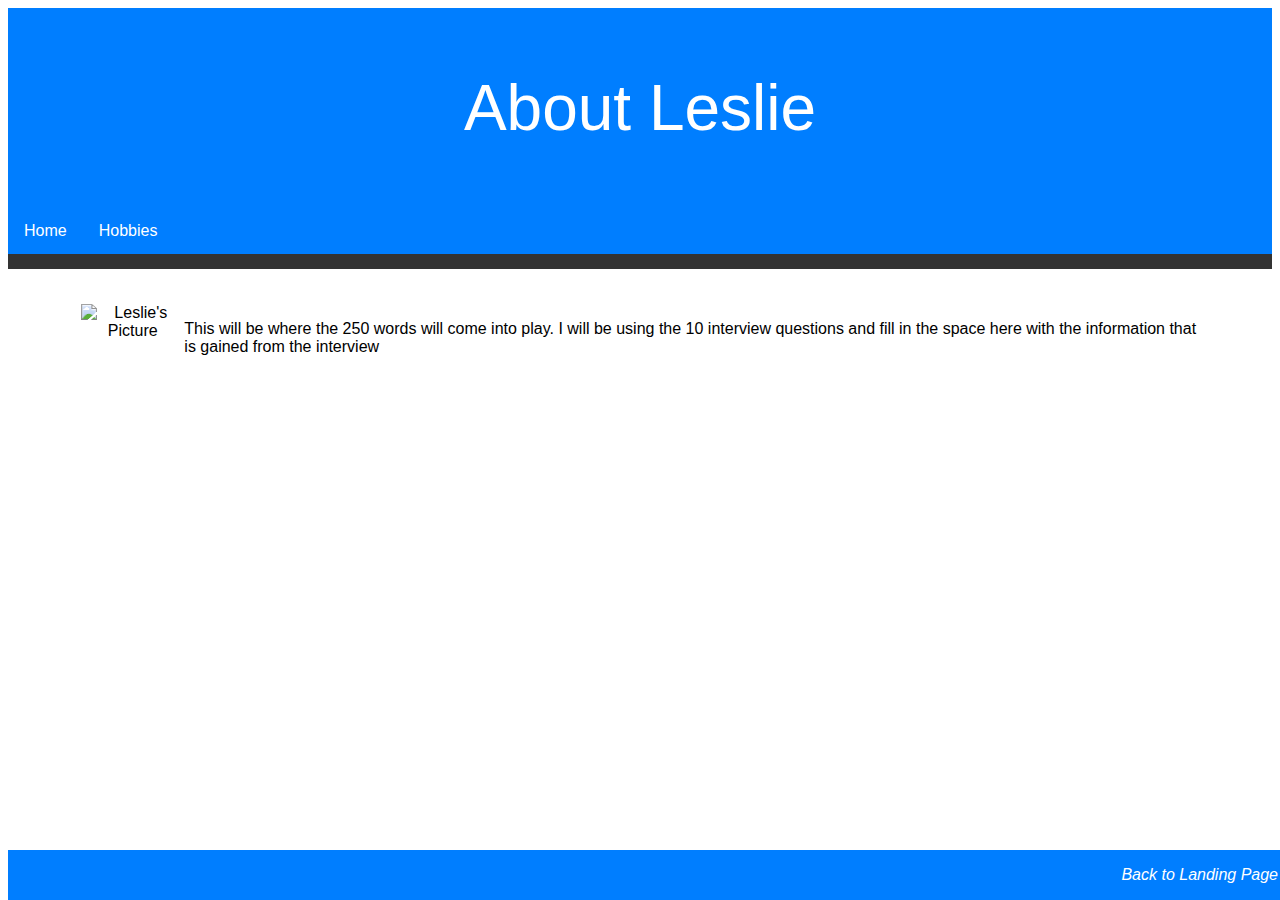
==== about.html @ e812e64d "individual file upload" ====
<!DOCTYPE html>
<html lang="en">
<head>
    <meta charset="UTF-8">
    <meta name="viewport" content="width=device-width, initial-scale=1.0">
    <link rel="stylesheet" href="index.css">
    <title>bioSite: About Leslie</title>
</head>
<body>

    <header>
        <h1>About Leslie</h1>
    </header>

    <div id="navbar">
        <a href="index.html">Home</a>
        <a href="hobbies.html">Hobbies</a>
    </div>

    <div id="container">
        <div class="image-container">
            <img src="leslie_image.jpg" alt="Leslie's Picture">
        </div>

        <div class="paragraph-container">
            <p> This will be where the 250 words will come into play. I will be using the 10 interview questions and fill in the space here with the information
		that is gained from the interview
                
            </p>
        </div>
    </div>

    <footer>
        <p><a href="index.html" style="color: white;">Back to Landing Page</a></p>
    </footer>

</body>
</html>
---- index.css ----
body {
    font-family: 'Helvetica', sans-serif; /* Use Helvetica font */
}

header {
    background-color: #007eff;
    color: white;
    padding: 20px;
    text-align: center;
    font-family: 'Bebas', sans-serif; /
}

h1 {
    font-weight: 400;
    font-size: 4em;
}


#navbar {
    overflow: hidden;
    background-color: #007eff;
    border-bottom: 15px solid #333;
}

#navbar a {
    float: left;
    display: block;
    color: white;
    text-align: center;
    padding: 14px 16px;
    text-decoration: none;
}

#navbar a:hover {
    background-color: #ddd;
    color: black;
}

#container {
    display: flex;
    justify-content: space-between;
    margin-top: 2%;
    margin-left: 5%;
    margin-right: 5%;
    padding: 10px;
}

.image-container {
    text-align: center;
}

.image-container img {
    width: 100%; /* Make sure the image takes the full width of its container */
    max-width: 300px; /* Adjust this to control the maximum width of the image */
    margin-bottom: 10px; /* Space between image and description */
}


/* Footer styles */
footer {
    background-color: #007eff;
    color: white;
    position: absolute;
    bottom: 0;
    width: 100%;
}

footer p {
    color: white;
    font-weight: 400;
    float: right;
    padding-right: 10px;
    font-style: italic;
}

footer a {
    text-decoration: none;
    color: white;
}

footer a:hover {
    text-decoration: underline;
}
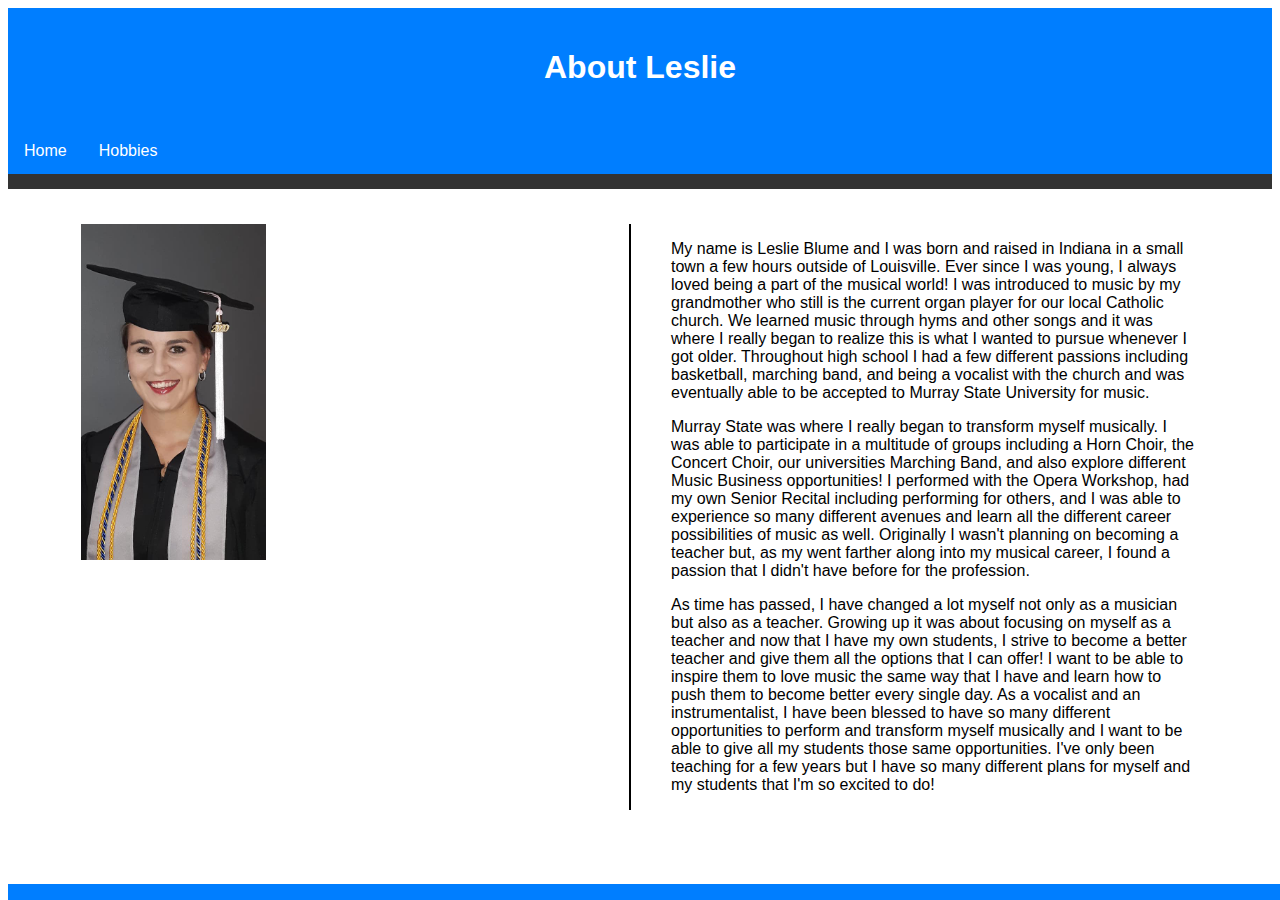
==== commit ee3d12db: "updated biosite" ====
--- a/about.html
+++ b/about.html
@@ -3,7 +3,7 @@
 <head>
     <meta charset="UTF-8">
     <meta name="viewport" content="width=device-width, initial-scale=1.0">
-    <link rel="stylesheet" href="index.css">
+    <link rel="stylesheet" href="about.css">
     <title>bioSite: About Leslie</title>
 </head>
 <body>
@@ -19,19 +19,27 @@
 
     <div id="container">
         <div class="image-container">
-            <img src="leslie_image.jpg" alt="Leslie's Picture">
+            <img src="images/headshot.jpg" alt="Leslie's Headshot">
         </div>
 
-        <div class="paragraph-container">
-            <p> This will be where the 250 words will come into play. I will be using the 10 interview questions and fill in the space here with the information
-		that is gained from the interview
+    <div class="separator"></div>
+
+        <div class="text-container">
+            <p>My name is Leslie Blume and I was born and raised in Indiana in a small town a few hours outside of Louisville. Ever since I was young, I always loved being
+a part of the musical world! I was introduced to music by my grandmother who still is the current organ player for our local Catholic church. We learned music
+through hyms and other songs and it was where I really began to realize this is what I wanted to pursue whenever I got older. Throughout high school I had a 
+few different passions including basketball, marching band, and being a vocalist with the church and was eventually able to be accepted to Murray State University for music.</p>
+
+<p>Murray State was where I really began to transform myself musically. I was able to participate in a multitude of groups including a Horn Choir, the Concert Choir, our universities Marching Band, and also explore different Music Business opportunities! I performed with the Opera Workshop, had my own Senior Recital including performing for others, and I was able to experience so many different avenues and learn all the different career possibilities of music as well. Originally I wasn't planning on becoming a teacher but, as my went farther along into my musical career, I found a passion that I didn't have before for the profession. </p>
+
+<p>As time has passed, I have changed a lot myself not only as a musician but also as a teacher. Growing up it was about focusing on myself as a teacher and now that I have my own students, I strive to become a better teacher and give them all the options that I can offer! I want to be able to inspire them to love music the same way that I have and learn how to push them to become better every single day. As a vocalist and an instrumentalist, I have been blessed to have so many different opportunities to perform and transform myself musically and I want to be able to give all my students those same opportunities. I've only been teaching for a few years but I have so many different plans for myself and my students that I'm so excited to do! 
                 
             </p>
         </div>
     </div>
 
     <footer>
-        <p><a href="index.html" style="color: white;">Back to Landing Page</a></p>
+        <p><a href="index.html" style="color: white;"></a></p>
     </footer>
 
 </body>
--- a/about.css
+++ b/about.css
@@ -0,0 +1,73 @@
+body {
+    font-family: 'Helvetica', sans-serif;
+}
+
+header {
+    background-color: #007eff;
+    color: white;
+    padding: 20px;
+    text-align: center;
+    font-family: 'Bebas', sans-serif;
+}
+
+#navbar {
+    overflow: hidden;
+    background-color: #007eff;
+    border-bottom: 15px solid #333;
+}
+
+#navbar a {
+    float: left;
+    display: block;
+    color: white;
+    text-align: center;
+    padding: 14px 16px;
+    text-decoration: none;
+}
+
+#navbar a:hover {
+    background-color: #ddd;
+    color: black;
+}
+
+#container {
+    display: flex;
+    justify-content: space-between;
+    margin-top: 2%;
+    margin-left: 5%;
+    margin-right: 5%;
+    padding: 10px;
+}
+
+.image-container {
+    flex: 1; 
+}
+
+.separator {
+    width: 2px; 
+    background-color: black; 
+    margin-left: 20px; 
+}
+
+.text-container {
+    flex: 1; 
+    margin-left: 20px; 
+    padding-left: 20px; 
+}
+
+.image-container img {
+    width: 35%;
+    margin-right: 25%;
+}
+
+.text-container p {
+    max-width: 100%; 
+}
+footer {
+    background-color: #007eff;
+    color: white;
+    position: absolute;
+    bottom: 0;
+    width: 100%;
+}
+
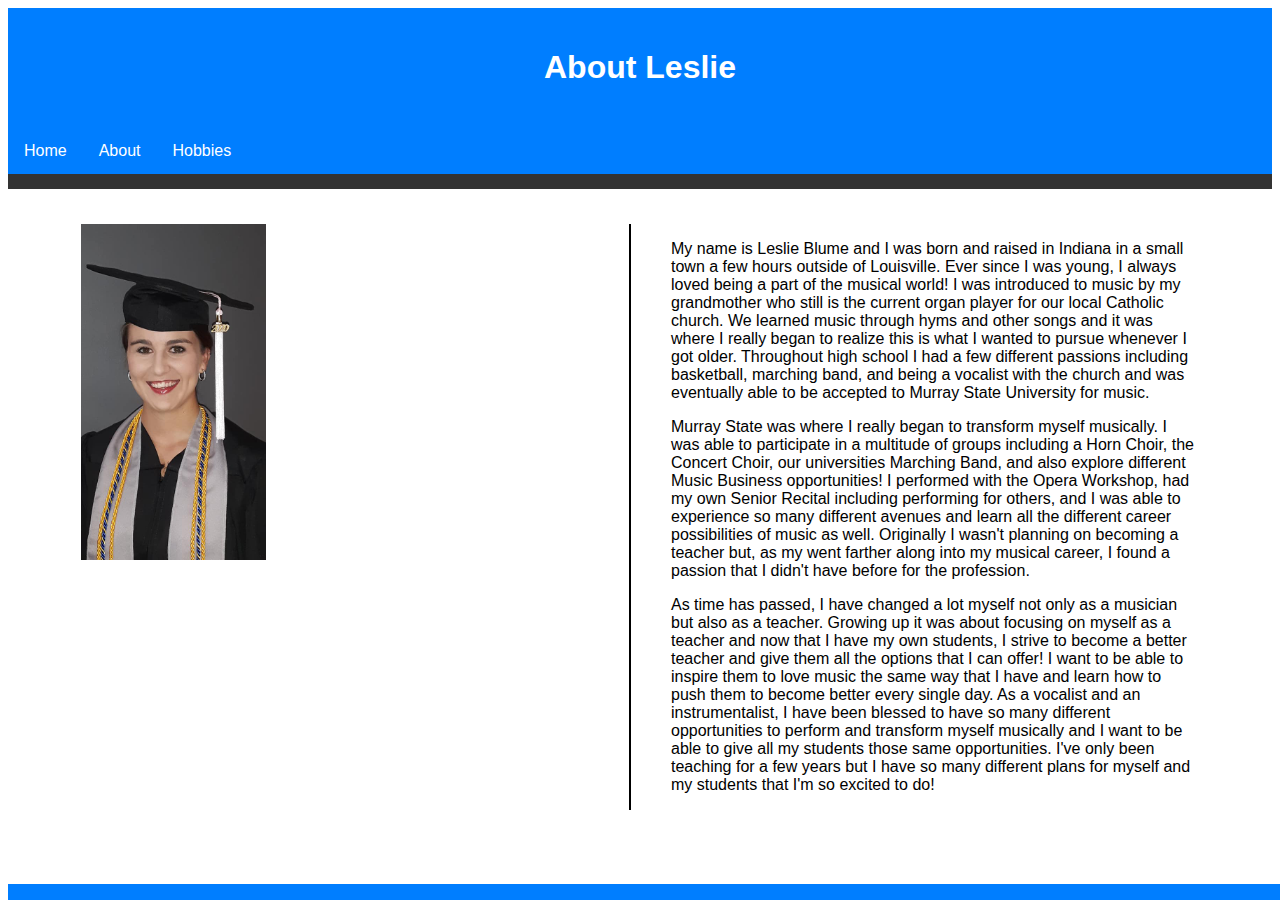
==== commit 5aa6ec57: "final html files" ====
--- a/about.html
+++ b/about.html
@@ -14,6 +14,7 @@
 
     <div id="navbar">
         <a href="index.html">Home</a>
+        <a href="about.html">About</a>
         <a href="hobbies.html">Hobbies</a>
     </div>
 
